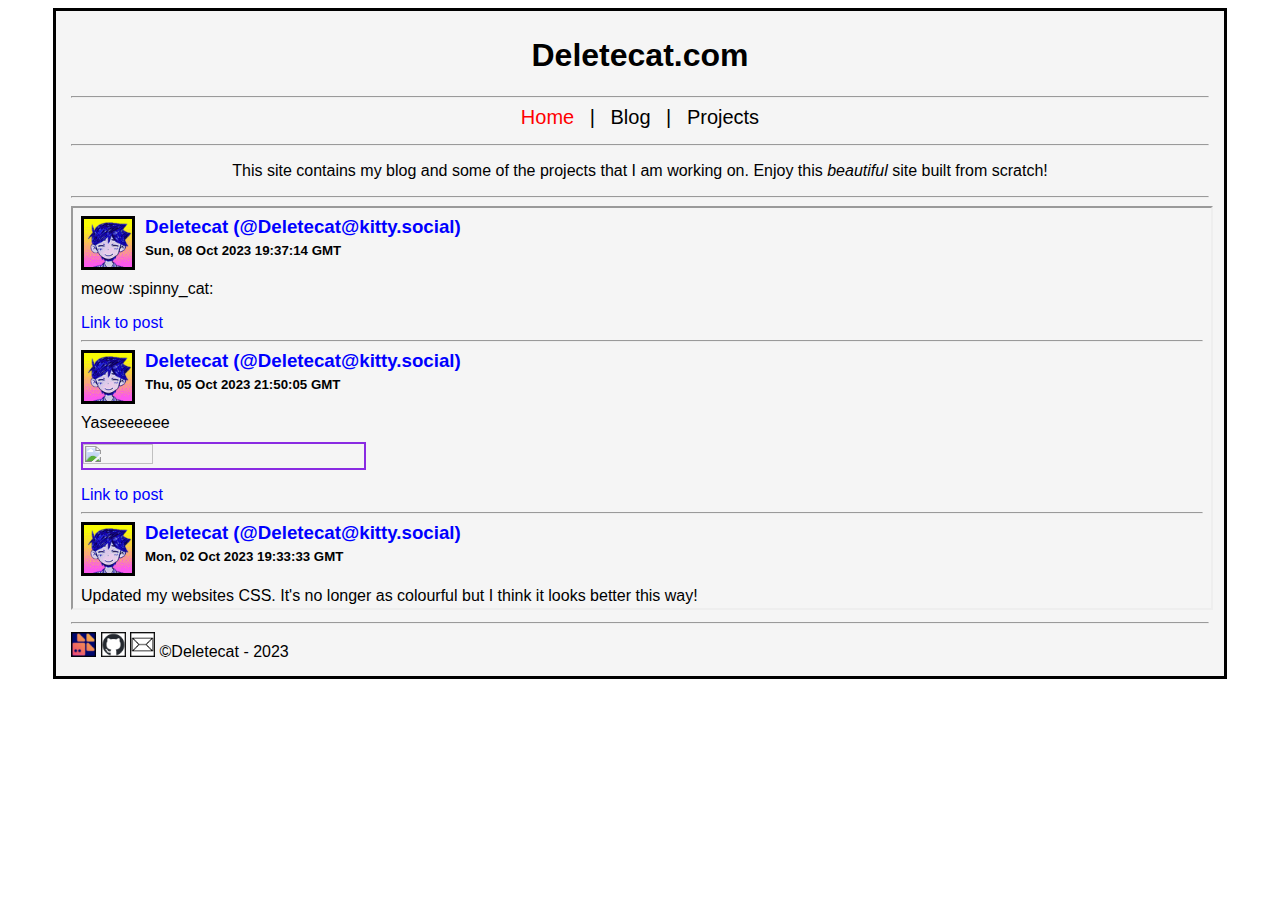
==== index.html @ 4e455859 "Update index.html" ====
<!DOCTYPE html>
<html lang="en">
<head>
    <meta charset="UTF-8">
    <meta name="viewport" content="width=device-width, initial-scale=1.0">
    <link rel="stylesheet" href="homepage.css">
    <!-- Cloudflare Web Analytics -->
    <script defer src='https://static.cloudflareinsights.com/beacon.min.js' data-cf-beacon='{"token": "c9e3b7ad80bc47869c0a28d72e6b23c1"}'></script>
    <!-- End Cloudflare Web Analytics -->
    <title>Deletecat's Site</title>
</head>
<body>
    <div id="content">
    <header>
        <h1>Deletecat.com</h1>
        <hr>
        <nav>
            <a href="./index.html" class="selected">Home</a> |
            <a href="./posts">Blog</a> |
            <a href="./projects">Projects</a>
        </nav>
        <hr>
    </header>
        <p>This site contains my blog and some of the projects that I am working on. Enjoy this <i>beautiful</i> site built from scratch!</p>
    <hr>
    <div id="firefish-feed">
        <iframe src="./firefish/index.html"></iframe>
    </div>
    <footer>
        <hr>
        <a href="https://kitty.social/@deletecat" rel="me"><img src="./media/icons/firefish-icon.png"/></a>
        <a href="https://github.com/deletecat"><img src="./media/icons/github-icon.png"/></a>
        <a href="mailto:kit@deletecat.com"><img src="./media/icons/email-icon.png"/></a>
        &copy;Deletecat - 2023
    </footer>
</div>
</body>
</html>
---- homepage.css ----
@import url("./base_style.css");

#firefish-feed iframe{
    width:100%;
    height:400px;
}
p{text-align:center;}
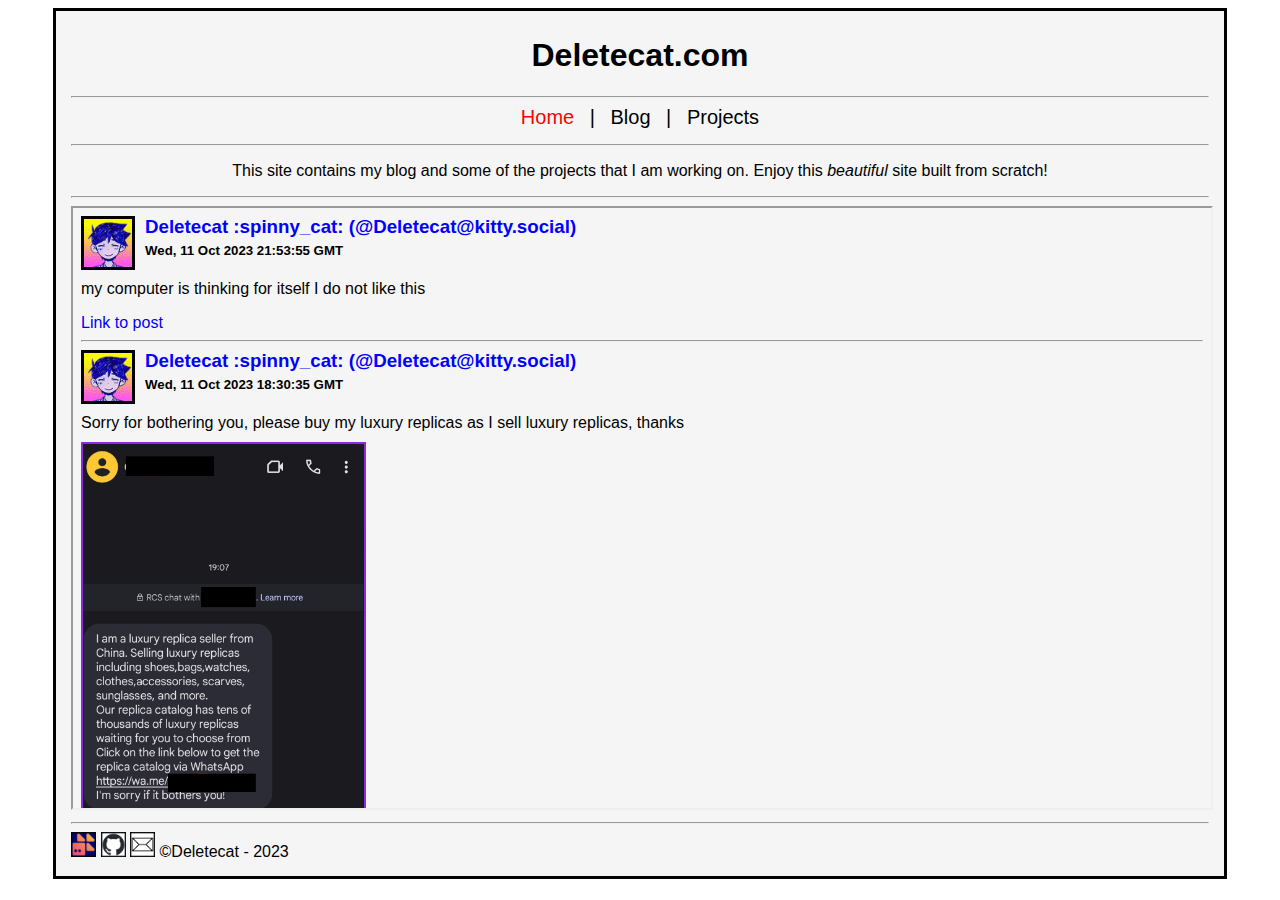
==== commit c465461d: "Meta :O" ====
--- a/index.html
+++ b/index.html
@@ -2,6 +2,17 @@
 <html lang="en">
 <head>
     <meta charset="UTF-8">
+    <meta http-equiv="Content-Security-Policy" content="upgrade-insecure-requests">
+    <meta http-equiv="Strict-Transport-Security" content="max-age=31536000; includeSubDomains">
+    <meta http-equiv="X-Content-Type-Options" content="nosniff">
+    <meta http-equiv="X-Frame-Options" content="SAMEORIGIN">
+    <meta http-equiv="Referrer-Policy" content="no-referrer">
+    <meta property="og:title" content="Deletecat: Home">
+    <meta property="og:description" content="Deletecat's silly little website">
+    <meta property="og:locale" content="en_GB">
+    <meta property="og:type" content="website">
+    <meta property="og:url" content="https://deletecat.com">
+    <meta name="theme-color" content="#da09ed">
     <meta name="viewport" content="width=device-width, initial-scale=1.0">
     <link rel="stylesheet" href="homepage.css">
     <!-- Cloudflare Web Analytics -->
--- a/homepage.css
+++ b/homepage.css
@@ -2,6 +2,6 @@
 
 #firefish-feed iframe{
     width:100%;
-    height:400px;
+    height:600px;
 }
 p{text-align:center;}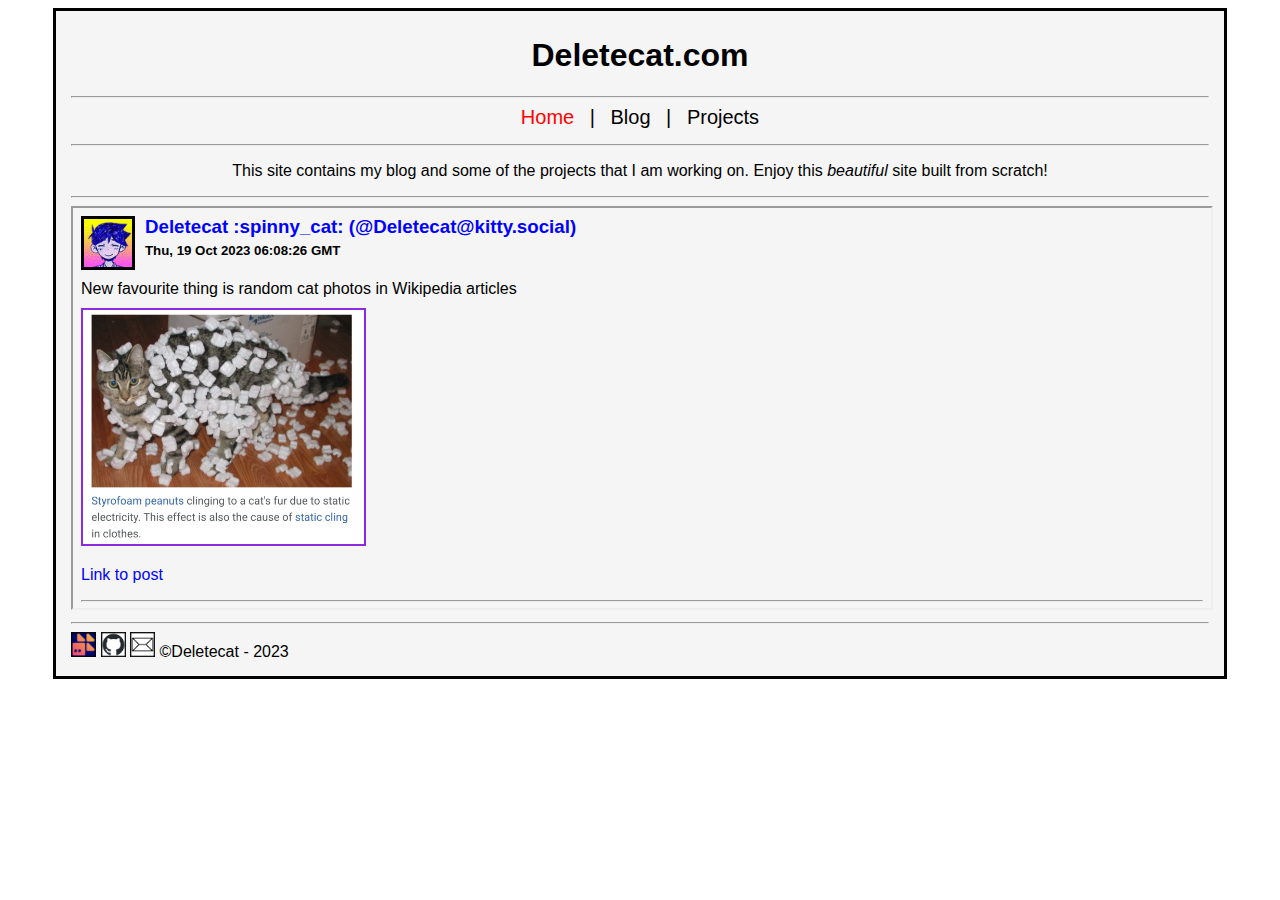
==== commit bfd0d0f9: "Remove unnecessary meta tags" ====
--- a/index.html
+++ b/index.html
@@ -2,11 +2,6 @@
 <html lang="en">
 <head>
     <meta charset="UTF-8">
-    <meta http-equiv="Content-Security-Policy" content="upgrade-insecure-requests">
-    <meta http-equiv="Strict-Transport-Security" content="max-age=31536000; includeSubDomains">
-    <meta http-equiv="X-Content-Type-Options" content="nosniff">
-    <meta http-equiv="X-Frame-Options" content="SAMEORIGIN">
-    <meta http-equiv="Referrer-Policy" content="no-referrer">
     <meta property="og:title" content="Deletecat: Home">
     <meta property="og:description" content="Deletecat's silly little website">
     <meta property="og:locale" content="en_GB">
--- a/homepage.css
+++ b/homepage.css
@@ -2,6 +2,6 @@
 
 #firefish-feed iframe{
     width:100%;
-    height:600px;
+    height:400px;
 }
 p{text-align:center;}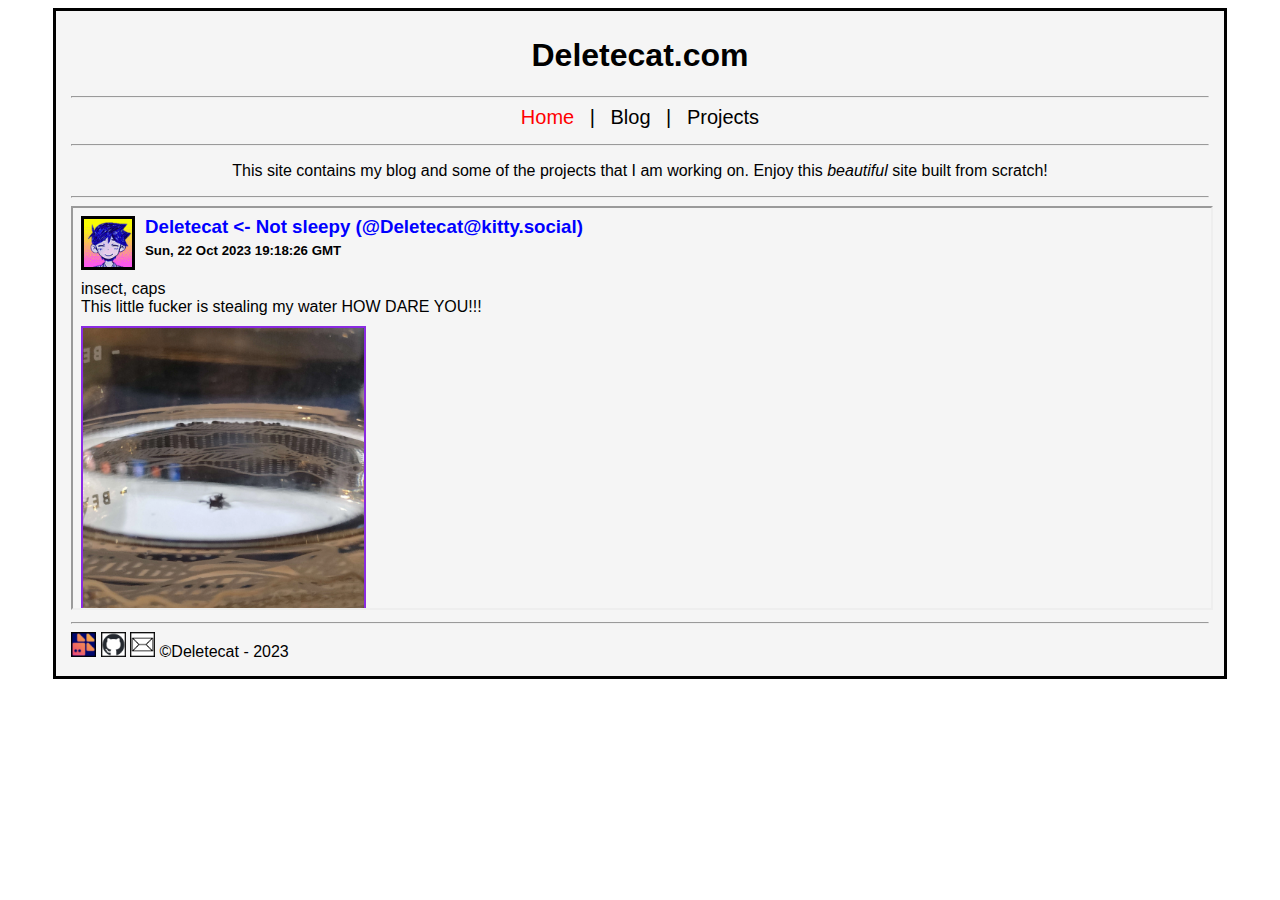
==== commit bd58da29: "Remove client side analytics" ====
--- a/index.html
+++ b/index.html
@@ -10,9 +10,6 @@
     <meta name="theme-color" content="#da09ed">
     <meta name="viewport" content="width=device-width, initial-scale=1.0">
     <link rel="stylesheet" href="homepage.css">
-    <!-- Cloudflare Web Analytics -->
-    <script defer src='https://static.cloudflareinsights.com/beacon.min.js' data-cf-beacon='{"token": "c9e3b7ad80bc47869c0a28d72e6b23c1"}'></script>
-    <!-- End Cloudflare Web Analytics -->
     <title>Deletecat's Site</title>
 </head>
 <body>
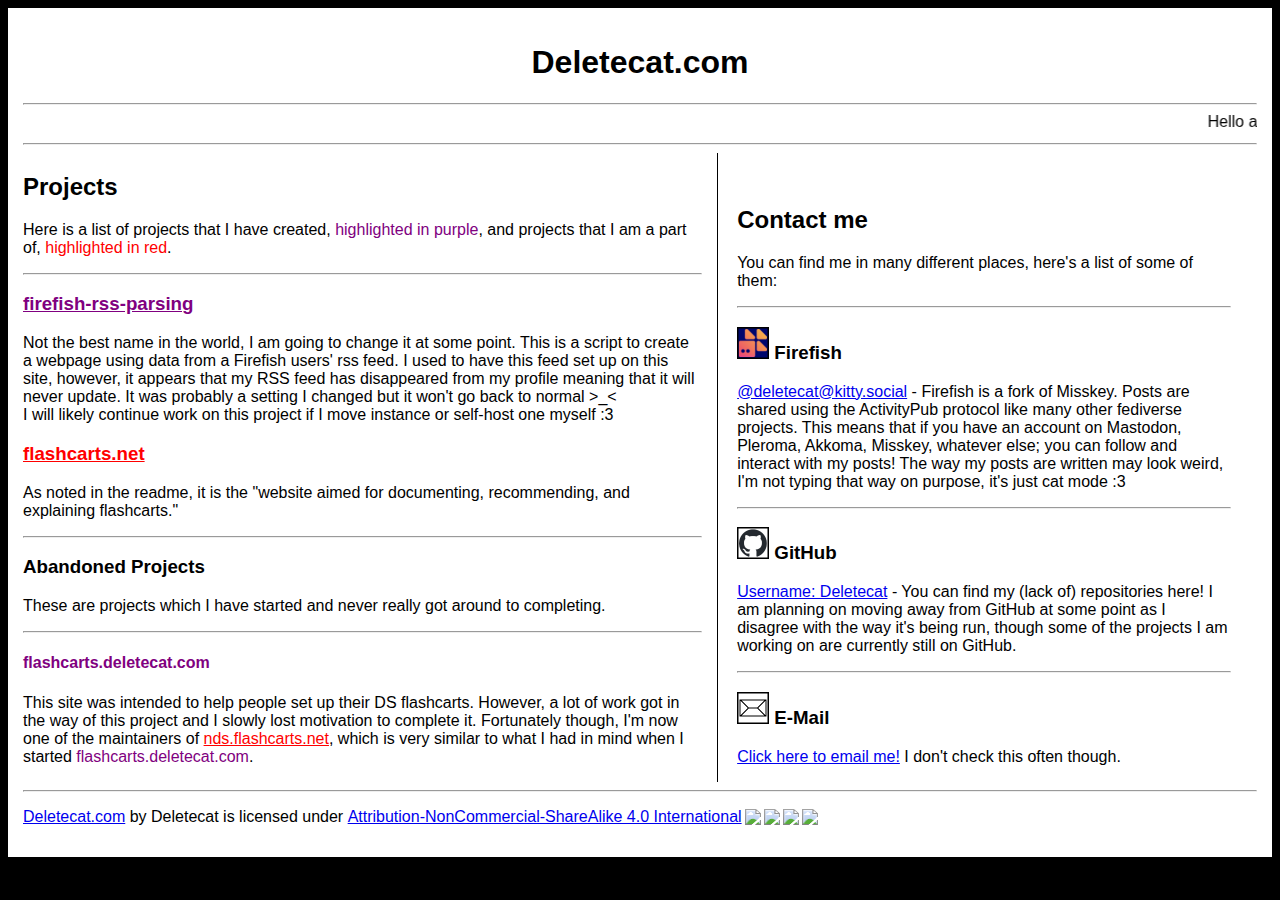
==== commit 4bc5d355: "Update website files" ====
--- a/index.html
+++ b/index.html
@@ -17,24 +17,57 @@
     <header>
         <h1>Deletecat.com</h1>
         <hr>
-        <nav>
-            <a href="./index.html" class="selected">Home</a> |
-            <a href="./posts">Blog</a> |
-            <a href="./projects">Projects</a>
-        </nav>
+    </header>
+    <div class="about">
+        <marquee>Hello and welcome to my site! I am Deletecat, a silly cat-person who's obsessed with technology :3</marquee>
         <hr>
-    </header>
-        <p>This site contains my blog and some of the projects that I am working on. Enjoy this <i>beautiful</i> site built from scratch!</p>
-    <hr>
-    <div id="firefish-feed">
-        <iframe src="./firefish/index.html"></iframe>
+    </div>
+    <div class="projects">
+        <h2>Projects</h2>
+        <p>Here is a list of projects that I have created, <span class="created">highlighted in purple</span>, and projects that I am a part of, <span class="member">highlighted in red</span>.</p>
+        <hr>
+        <h3 class="created"><a href="https://github.com/Deletecat/firefish-rss-parsing">firefish-rss-parsing</a></h3>
+        <p>
+            Not the best name in the world, I am going to change it at some point. This is a script to create a webpage using data from a Firefish users' rss feed.
+            I used to have this feed set up on this site, however, it appears that my RSS feed has disappeared from my profile meaning that it will never update. 
+            It was probably a setting I changed but it won't go back to normal >_<<br>I will likely continue work on this project if I move instance or self-host one myself :3
+        </p>
+        <h3 class="member"><a href="https://flashcarts.net">flashcarts.net</a></h3>
+        <p>As noted in the readme, it is the "website aimed for documenting, recommending, and explaining flashcarts."</p>
+        <hr>
+        <h3>Abandoned Projects</h3>
+        <p>These are projects which I have started and never really got around to completing.</p>
+        <hr>
+        <h4 class="created">flashcarts.deletecat.com</h4>
+        <p>
+            This site was intended to help people set up their DS flashcarts. However, a lot of work got in the way of this project and I slowly lost motivation to complete it.
+            Fortunately though, I'm now one of the maintainers of <a href="https://nds.flashcarts.net" class="member">nds.flashcarts.net</a>, which is very similar to what I had in mind when I started <span class="created">flashcarts.deletecat.com</span>.
+        </p>
+    </div>
+    <div class="contact">
+        <span class="hiddenDivider"><hr></span>
+        <h2>Contact me</h2>
+        <p>You can find me in many different places, here's a list of some of them:</p>
+        <hr>
+        <h3><img src="/media/icons/firefish-icon.png" width=32px height=32px> Firefish</h3>
+        <p>
+            <a href="https://kitty.social/@deletecat">@deletecat@kitty.social</a> - Firefish is a fork of Misskey. Posts are shared using the ActivityPub protocol like many other fediverse projects.
+            This means that if you have an account on Mastodon, Pleroma, Akkoma, Misskey, whatever else; you can follow and interact with my posts!
+            The way my posts are written may look weird, I'm not typing that way on purpose, it's just cat mode :3
+        </p>
+        <hr>
+        <h3><img src="/media/icons/github-icon.png" width=32px height=32px> GitHub</h3>
+        <p>
+            <a href="https://github.com/Deletecat">Username: Deletecat</a> - You can find my (lack of) repositories here! I am planning on moving away from GitHub at some point as I disagree with the way it's being run, 
+            though some of the projects I am working on are currently still on GitHub.
+        </p>
+        <hr>
+        <h3><img src="/media/icons/email-icon.png" width=32px height=32px> E-Mail</h3>
+        <p><a href="mailto:kit@deletecat.com">Click here to email me!</a> I don't check this often though.</p>
     </div>
     <footer>
         <hr>
-        <a href="https://kitty.social/@deletecat" rel="me"><img src="./media/icons/firefish-icon.png"/></a>
-        <a href="https://github.com/deletecat"><img src="./media/icons/github-icon.png"/></a>
-        <a href="mailto:kit@deletecat.com"><img src="./media/icons/email-icon.png"/></a>
-        &copy;Deletecat - 2023
+        <p xmlns:cc="http://creativecommons.org/ns#" xmlns:dct="http://purl.org/dc/terms/"><a property="dct:title" rel="cc:attributionURL" href="https://github.com/Deletecat/deletecat_com">Deletecat.com</a> by <span property="cc:attributionName">Deletecat</span> is licensed under <a href="http://creativecommons.org/licenses/by-nc-sa/4.0/?ref=chooser-v1" target="_blank" rel="license noopener noreferrer" style="display:inline-block;">Attribution-NonCommercial-ShareAlike 4.0 International<img style="height:22px!important;margin-left:3px;vertical-align:text-bottom;" src="https://mirrors.creativecommons.org/presskit/icons/cc.svg?ref=chooser-v1"><img style="height:22px!important;margin-left:3px;vertical-align:text-bottom;" src="https://mirrors.creativecommons.org/presskit/icons/by.svg?ref=chooser-v1"><img style="height:22px!important;margin-left:3px;vertical-align:text-bottom;" src="https://mirrors.creativecommons.org/presskit/icons/nc.svg?ref=chooser-v1"><img style="height:22px!important;margin-left:3px;vertical-align:text-bottom;" src="https://mirrors.creativecommons.org/presskit/icons/sa.svg?ref=chooser-v1"></a></p> 
     </footer>
 </div>
 </body>
--- a/homepage.css
+++ b/homepage.css
@@ -1,7 +1,57 @@
-@import url("./base_style.css");
-
-#firefish-feed iframe{
-    width:100%;
-    height:400px;
+body{
+    background-color: black;
+    font-family:Arial, Helvetica, sans-serif;
 }
-p{text-align:center;}+header{
+    text-align:center;
+}
+#content{
+    text-align:left;
+    color:black;
+    padding:15px 15px 15px 15px;
+    background-color: white;
+}
+.projects{
+    width: 55%;
+    display: inline-block;
+    border-right: 1px solid black;
+    padding-right:15px;
+}
+.contact{
+    width:40%;
+    display: inline-block;
+    padding-left:15px;
+}
+footer{
+    clear:both;
+}
+.created{
+    color:purple;
+}
+.created a{
+    color:purple;
+}
+.member{
+    color:red;
+}
+.member a{
+    color:red;
+}
+.hiddenDivider{
+    display:none;
+}
+@media screen and (max-width:800px) {
+    .projects{
+        display:block;
+        width:100%;
+        padding:0px;
+    }   
+    .contact{
+        display:block;
+        width:100%;
+        padding:0px;
+    }
+    .hiddenDivider{
+        display:inline;
+    }
+}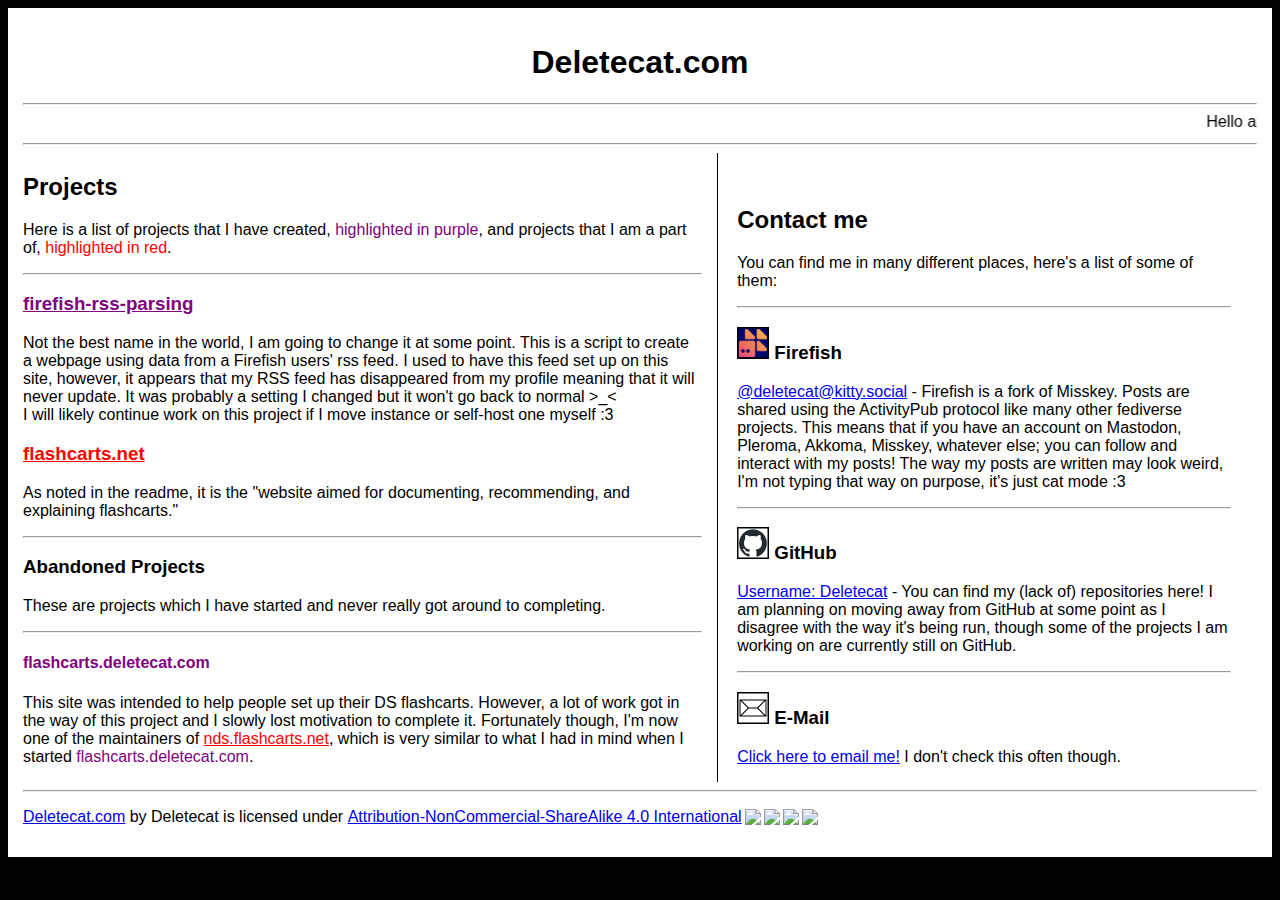
==== commit fa9ed3e1: "Add sillyness" ====
--- a/index.html
+++ b/index.html
@@ -19,7 +19,7 @@
         <hr>
     </header>
     <div class="about">
-        <marquee>Hello and welcome to my site! I am Deletecat, a silly cat-person who's obsessed with technology :3</marquee>
+        <marquee>Hello and welcome to my site! I am Deletecat, a silly cat-person who's obsessed with technology :3 - <b>Warning:</b> Deletecat contains chemicals known to the State of California to cause mayhem. - Deletecat used to be a Mastodon user, ew. - What happens to frozen food if there's nothing to freeze it?</marquee>
         <hr>
     </div>
     <div class="projects">
--- a/homepage.css
+++ b/homepage.css
@@ -37,6 +37,9 @@
 .member a{
     color:red;
 }
+.motd{
+    clear:both;
+}
 .hiddenDivider{
     display:none;
 }
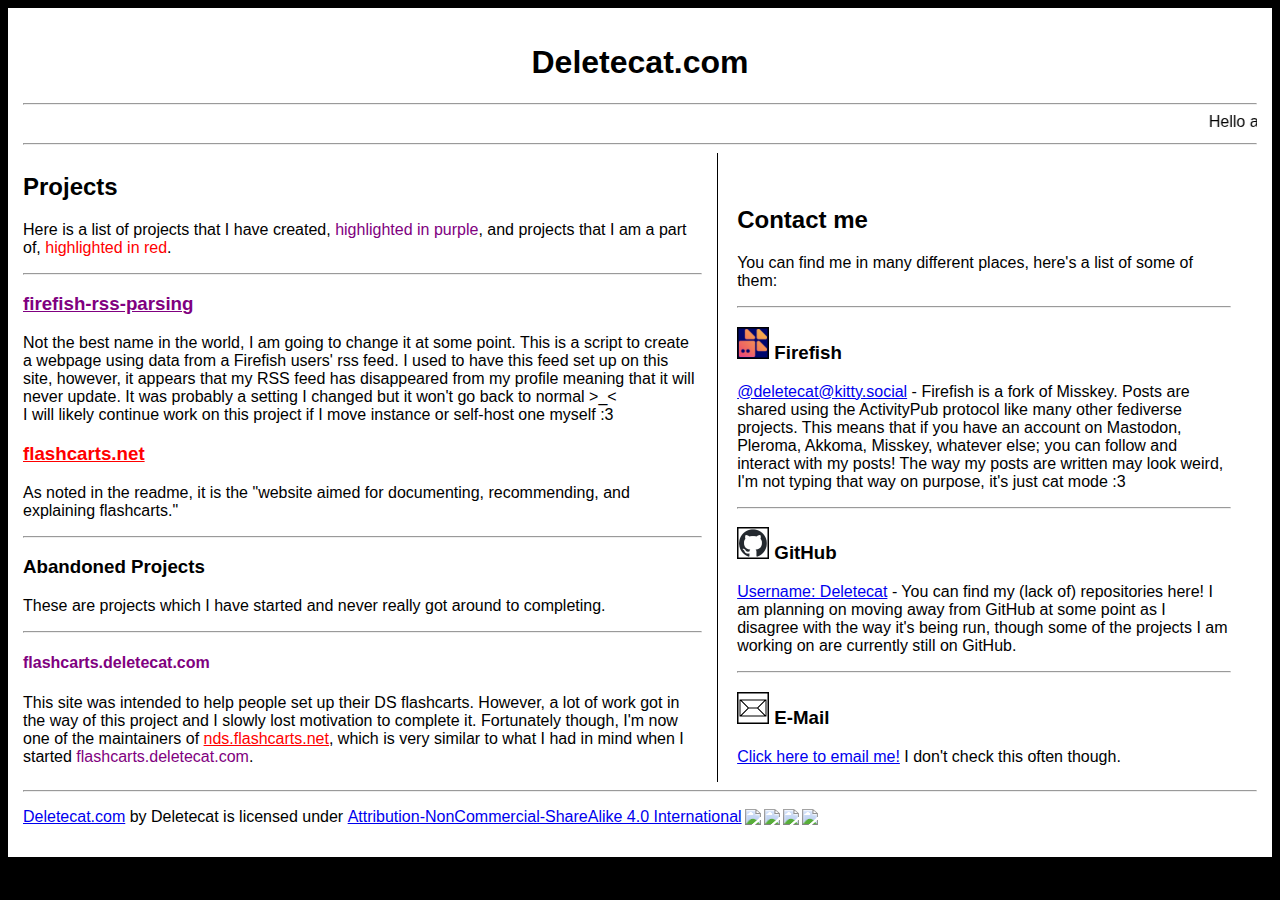
==== commit 27ce8230: "idk if i actually like this but its getting changed" ====
--- a/index.html
+++ b/index.html
@@ -19,7 +19,7 @@
         <hr>
     </header>
     <div class="about">
-        <marquee>Hello and welcome to my site! I am Deletecat, a silly cat-person who's obsessed with technology :3 - <b>Warning:</b> Deletecat contains chemicals known to the State of California to cause mayhem. - Deletecat used to be a Mastodon user, ew. - What happens to frozen food if there's nothing to freeze it?</marquee>
+        <marquee>Hello and welcome to my site! I am Deletecat, a silly cat-person who's obsessed with technology :3 - Deletecat used to be a Mastodon user, ew. - <b>Warning:</b> Deletecat contains chemicals known to the State of California to cause hallucinations within the State of California. </marquee>
         <hr>
     </div>
     <div class="projects">
--- a/homepage.css
+++ b/homepage.css
@@ -48,6 +48,7 @@
         display:block;
         width:100%;
         padding:0px;
+        border: 0px;
     }   
     .contact{
         display:block;
@@ -57,4 +58,4 @@
     .hiddenDivider{
         display:inline;
     }
-}+}
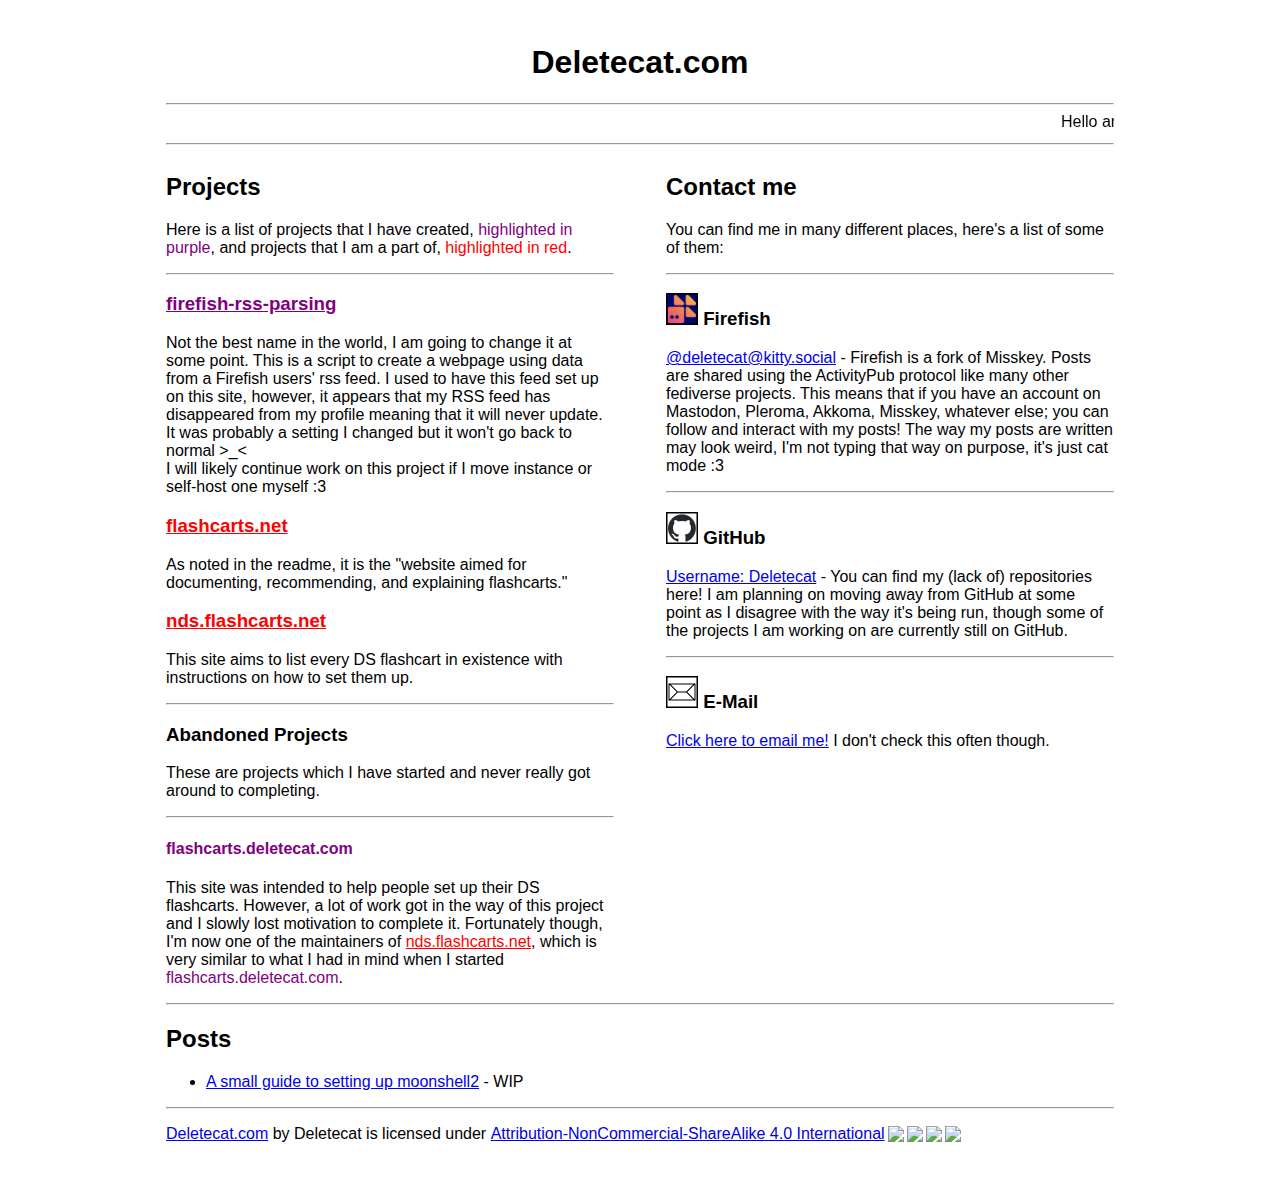
==== commit 782644fe: "Update homepage CSS" ====
--- a/index.html
+++ b/index.html
@@ -1,74 +1,83 @@
 <!DOCTYPE html>
 <html lang="en">
-<head>
-    <meta charset="UTF-8">
-    <meta property="og:title" content="Deletecat: Home">
-    <meta property="og:description" content="Deletecat's silly little website">
-    <meta property="og:locale" content="en_GB">
-    <meta property="og:type" content="website">
-    <meta property="og:url" content="https://deletecat.com">
-    <meta name="theme-color" content="#da09ed">
-    <meta name="viewport" content="width=device-width, initial-scale=1.0">
-    <link rel="stylesheet" href="homepage.css">
-    <title>Deletecat's Site</title>
-</head>
-<body>
-    <div id="content">
-    <header>
-        <h1>Deletecat.com</h1>
-        <hr>
-    </header>
-    <div class="about">
-        <marquee>Hello and welcome to my site! I am Deletecat, a silly cat-person who's obsessed with technology :3 - Deletecat used to be a Mastodon user, ew. - <b>Warning:</b> Deletecat contains chemicals known to the State of California to cause hallucinations within the State of California. </marquee>
-        <hr>
-    </div>
-    <div class="projects">
-        <h2>Projects</h2>
-        <p>Here is a list of projects that I have created, <span class="created">highlighted in purple</span>, and projects that I am a part of, <span class="member">highlighted in red</span>.</p>
-        <hr>
-        <h3 class="created"><a href="https://github.com/Deletecat/firefish-rss-parsing">firefish-rss-parsing</a></h3>
-        <p>
-            Not the best name in the world, I am going to change it at some point. This is a script to create a webpage using data from a Firefish users' rss feed.
-            I used to have this feed set up on this site, however, it appears that my RSS feed has disappeared from my profile meaning that it will never update. 
-            It was probably a setting I changed but it won't go back to normal >_<<br>I will likely continue work on this project if I move instance or self-host one myself :3
-        </p>
-        <h3 class="member"><a href="https://flashcarts.net">flashcarts.net</a></h3>
-        <p>As noted in the readme, it is the "website aimed for documenting, recommending, and explaining flashcarts."</p>
-        <hr>
-        <h3>Abandoned Projects</h3>
-        <p>These are projects which I have started and never really got around to completing.</p>
-        <hr>
-        <h4 class="created">flashcarts.deletecat.com</h4>
-        <p>
-            This site was intended to help people set up their DS flashcarts. However, a lot of work got in the way of this project and I slowly lost motivation to complete it.
-            Fortunately though, I'm now one of the maintainers of <a href="https://nds.flashcarts.net" class="member">nds.flashcarts.net</a>, which is very similar to what I had in mind when I started <span class="created">flashcarts.deletecat.com</span>.
-        </p>
-    </div>
-    <div class="contact">
-        <span class="hiddenDivider"><hr></span>
-        <h2>Contact me</h2>
-        <p>You can find me in many different places, here's a list of some of them:</p>
-        <hr>
-        <h3><img src="/media/icons/firefish-icon.png" width=32px height=32px> Firefish</h3>
-        <p>
-            <a href="https://kitty.social/@deletecat">@deletecat@kitty.social</a> - Firefish is a fork of Misskey. Posts are shared using the ActivityPub protocol like many other fediverse projects.
-            This means that if you have an account on Mastodon, Pleroma, Akkoma, Misskey, whatever else; you can follow and interact with my posts!
-            The way my posts are written may look weird, I'm not typing that way on purpose, it's just cat mode :3
-        </p>
-        <hr>
-        <h3><img src="/media/icons/github-icon.png" width=32px height=32px> GitHub</h3>
-        <p>
-            <a href="https://github.com/Deletecat">Username: Deletecat</a> - You can find my (lack of) repositories here! I am planning on moving away from GitHub at some point as I disagree with the way it's being run, 
-            though some of the projects I am working on are currently still on GitHub.
-        </p>
-        <hr>
-        <h3><img src="/media/icons/email-icon.png" width=32px height=32px> E-Mail</h3>
-        <p><a href="mailto:kit@deletecat.com">Click here to email me!</a> I don't check this often though.</p>
-    </div>
-    <footer>
-        <hr>
-        <p xmlns:cc="http://creativecommons.org/ns#" xmlns:dct="http://purl.org/dc/terms/"><a property="dct:title" rel="cc:attributionURL" href="https://github.com/Deletecat/deletecat_com">Deletecat.com</a> by <span property="cc:attributionName">Deletecat</span> is licensed under <a href="http://creativecommons.org/licenses/by-nc-sa/4.0/?ref=chooser-v1" target="_blank" rel="license noopener noreferrer" style="display:inline-block;">Attribution-NonCommercial-ShareAlike 4.0 International<img style="height:22px!important;margin-left:3px;vertical-align:text-bottom;" src="https://mirrors.creativecommons.org/presskit/icons/cc.svg?ref=chooser-v1"><img style="height:22px!important;margin-left:3px;vertical-align:text-bottom;" src="https://mirrors.creativecommons.org/presskit/icons/by.svg?ref=chooser-v1"><img style="height:22px!important;margin-left:3px;vertical-align:text-bottom;" src="https://mirrors.creativecommons.org/presskit/icons/nc.svg?ref=chooser-v1"><img style="height:22px!important;margin-left:3px;vertical-align:text-bottom;" src="https://mirrors.creativecommons.org/presskit/icons/sa.svg?ref=chooser-v1"></a></p> 
-    </footer>
-</div>
-</body>
+    <head>
+        <meta charset="UTF-8">
+        <meta property="og:title" content="Deletecat.com">
+        <meta property="og:description" content="Deletecat's silly little website">
+        <meta property="og:locale" content="en_GB">
+        <meta property="og:type" content="website">
+        <meta property="og:url" content="https://deletecat.com">
+        <meta name="theme-color" content="#da09ed">
+        <meta name="viewport" content="width=device-width, initial-scale=1.0">
+        <link rel="stylesheet" href="homepage.css">
+        <title>Deletecat's Site</title>
+    </head>
+    <body>
+        <div id="content">
+            <header>
+                <h1>Deletecat.com</h1>
+                <hr>
+            </header>
+            <div class="about">
+                <marquee>Hello and welcome to my site! I am Deletecat, a silly cat-person who's obsessed with technology :3 </marquee>
+                <hr>
+            </div>
+            <div class="projects">
+                <h2>Projects</h2>
+                <p>Here is a list of projects that I have created, <span class="created">highlighted in purple</span>, and projects that I am a part of, <span class="member">highlighted in red</span>.</p>
+                <hr>
+                <h3 class="created"><a href="https://github.com/Deletecat/firefish-rss-parsing">firefish-rss-parsing</a></h3>
+                <p>
+                    Not the best name in the world, I am going to change it at some point. This is a script to create a webpage using data from a Firefish users' rss feed.
+                    I used to have this feed set up on this site, however, it appears that my RSS feed has disappeared from my profile meaning that it will never update. 
+                    It was probably a setting I changed but it won't go back to normal >_<<br>I will likely continue work on this project if I move instance or self-host one myself :3
+                </p>
+                <h3 class="member"><a href="https://www.flashcarts.net">flashcarts.net</a></h3>
+                <p>As noted in the readme, it is the "website aimed for documenting, recommending, and explaining flashcarts."</p>
+                <h3 class="member"><a href="https://nds.flashcarts.net">nds.flashcarts.net</a></h3>
+                <p>This site aims to list every DS flashcart in existence with instructions on how to set them up.</p>
+                <hr>
+                <h3>Abandoned Projects</h3>
+                <p>These are projects which I have started and never really got around to completing.</p>
+                <hr>
+                <h4 class="created">flashcarts.deletecat.com</h4>
+                <p>
+                    This site was intended to help people set up their DS flashcarts. However, a lot of work got in the way of this project and I slowly lost motivation to complete it.
+                    Fortunately though, I'm now one of the maintainers of <a href="https://nds.flashcarts.net" class="member">nds.flashcarts.net</a>, which is very similar to what I had in mind when I started <span class="created">flashcarts.deletecat.com</span>.
+                </p>
+            </div>
+            <div class="contact">
+                <span class="hiddenDivider"><hr></span>
+                <h2>Contact me</h2>
+                <p>You can find me in many different places, here's a list of some of them:</p>
+                <hr>
+                <h3><img src="/media/icons/firefish-icon.png" width=32px height=32px> Firefish</h3>
+                <p>
+                    <a href="https://kitty.social/@deletecat">@deletecat@kitty.social</a> - Firefish is a fork of Misskey. Posts are shared using the ActivityPub protocol like many other fediverse projects.
+                    This means that if you have an account on Mastodon, Pleroma, Akkoma, Misskey, whatever else; you can follow and interact with my posts!
+                    The way my posts are written may look weird, I'm not typing that way on purpose, it's just cat mode :3
+                </p>
+                <hr>
+                <h3><img src="/media/icons/github-icon.png" width=32px height=32px> GitHub</h3>
+                <p>
+                    <a href="https://github.com/Deletecat">Username: Deletecat</a> - You can find my (lack of) repositories here! I am planning on moving away from GitHub at some point as I disagree with the way it's being run, 
+                    though some of the projects I am working on are currently still on GitHub.
+                </p>
+                <hr>
+                <h3><img src="/media/icons/email-icon.png" width=32px height=32px> E-Mail</h3>
+                <p><a href="mailto:kit@deletecat.com">Click here to email me!</a> I don't check this often though.</p>
+            </div>
+            <div class="writing">
+                <hr>
+                <h2>Posts</h2>
+                <ul>
+                    <li><a href="/">A small guide to setting up moonshell2</a> - WIP</li>
+                </ul>
+            </div>
+            <footer>
+                <hr>
+                <p xmlns:cc="http://creativecommons.org/ns#" xmlns:dct="http://purl.org/dc/terms/"><a property="dct:title" rel="cc:attributionURL" href="https://github.com/Deletecat/deletecat_com">Deletecat.com</a> by <span property="cc:attributionName">Deletecat</span> is licensed under <a href="http://creativecommons.org/licenses/by-nc-sa/4.0/?ref=chooser-v1" target="_blank" rel="license noopener noreferrer" style="display:inline-block;">Attribution-NonCommercial-ShareAlike 4.0 International<img style="height:22px!important;margin-left:3px;vertical-align:text-bottom;" src="https://mirrors.creativecommons.org/presskit/icons/cc.svg?ref=chooser-v1"><img style="height:22px!important;margin-left:3px;vertical-align:text-bottom;" src="https://mirrors.creativecommons.org/presskit/icons/by.svg?ref=chooser-v1"><img style="height:22px!important;margin-left:3px;vertical-align:text-bottom;" src="https://mirrors.creativecommons.org/presskit/icons/nc.svg?ref=chooser-v1"><img style="height:22px!important;margin-left:3px;vertical-align:text-bottom;" src="https://mirrors.creativecommons.org/presskit/icons/sa.svg?ref=chooser-v1"></a></p> 
+            </footer>
+        </div>
+    </body>
 </html>
--- a/homepage.css
+++ b/homepage.css
@@ -1,5 +1,4 @@
 body{
-    background-color: black;
     font-family:Arial, Helvetica, sans-serif;
 }
 header{
@@ -9,21 +8,18 @@
     text-align:left;
     color:black;
     padding:15px 15px 15px 15px;
+    width:75%;
+    min-width:800px;
     background-color: white;
+    margin:auto;
 }
 .projects{
-    width: 55%;
-    display: inline-block;
-    border-right: 1px solid black;
-    padding-right:15px;
+    width:35vw;
+    float:left;
 }
 .contact{
-    width:40%;
-    display: inline-block;
-    padding-left:15px;
-}
-footer{
-    clear:both;
+    width:35vw;
+    float:right;
 }
 .created{
     color:purple;
@@ -37,13 +33,16 @@
 .member a{
     color:red;
 }
-.motd{
+.about{
     clear:both;
 }
 .hiddenDivider{
     display:none;
 }
-@media screen and (max-width:800px) {
+.writing{
+    clear:both;
+}
+@media screen and (max-width:1100px) {
     .projects{
         display:block;
         width:100%;
@@ -59,3 +58,10 @@
         display:inline;
     }
 }
+@media screen and (max-width:800px){
+    #content{
+        width:100%;
+        min-width:200px;
+        padding:0px;
+    }
+}